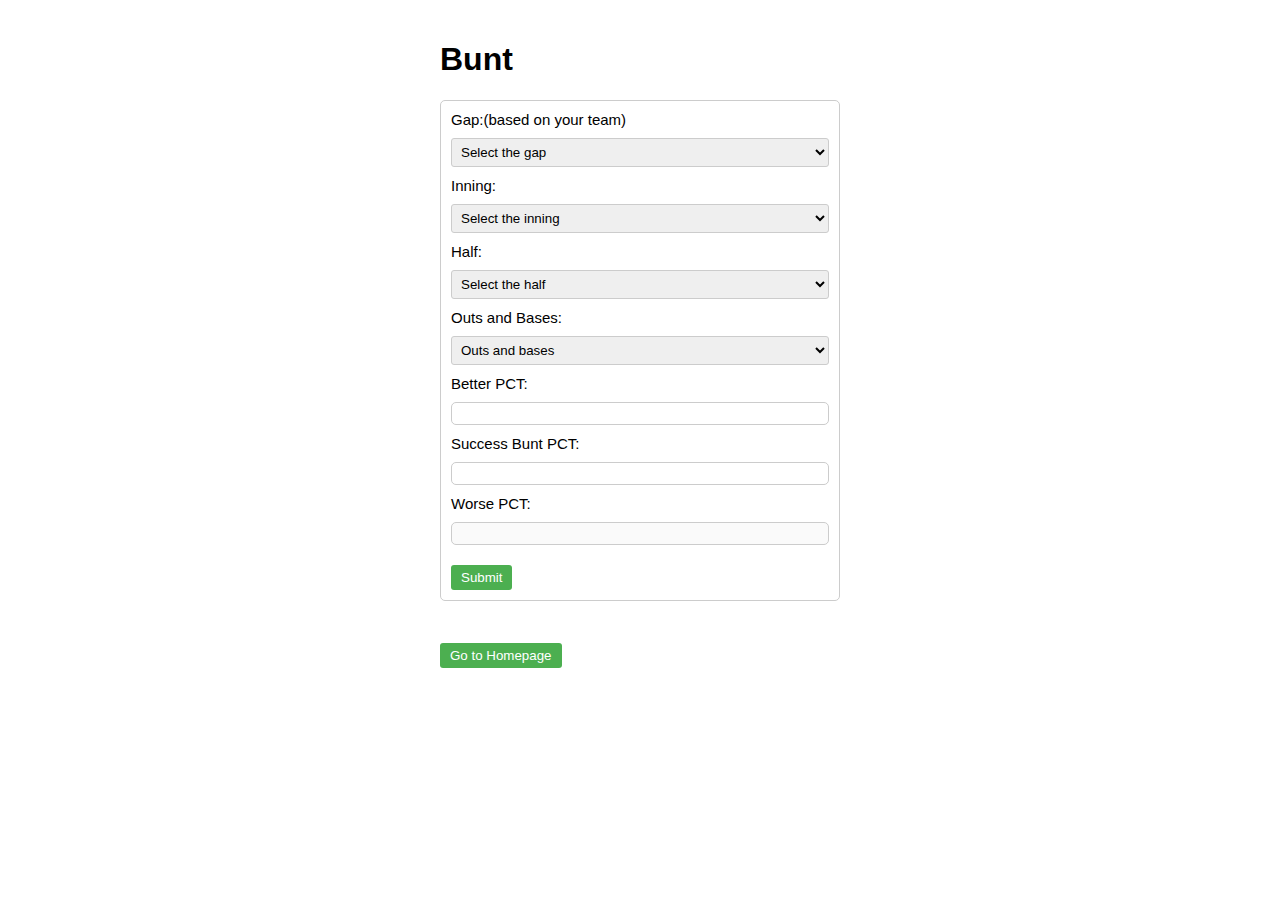
==== bunt.html @ d6dcd476 "Add files via upload" ====
<!DOCTYPE html>
<html>
<head>
    <title>Page 1</title>
    <link rel="stylesheet" href="styles.css">
</head>
<body>
    <h1>Bunt</h1>
    <form id="sumForm" onsubmit="return submitForm3()">
        <label for="gap">Gap:(based on your team)</label>
        <select id="gap" name="gap" required>
            <option value="">Select the gap</option>
            <option value="5">-3</option>
            <option value="6">-2</option>
            <option value="7">-1</option>
            <option value="8">0</option>
            <option value="9">1</option>
            <option value="10">2</option>
            <option value="11">3</option>
        </select>

        <label for="inning">Inning:</label>
        <select id="inning" name="inning" required>
            <option value="">Select the inning</option>
            <option value="1">1</option>
            <option value="2">2</option>
            <option value="3">3</option>
            <option value="4">4</option>
            <option value="5">5</option>
            <option value="6">6</option>
            <option value="7">7</option>
            <option value="8">8</option>
            <option value="9">9</option>
        </select>

        <label for="half">Half:</label>
        <select id="half" name="half" required>
            <option value="">Select the half</option>
            <option value="0">top</option>
            <option value="1">bottom</option>
        </select>

        <label for="cond">Outs and Bases:</label>
        <select id="cond" name="cond" required>
            <option value="">Outs and bases</option>
            <option value="0">0 out 1</option>
            <option value="1">1 out 1</option>
            <option value="2">0 out 12</option>
            <option value="3">0 out 2</option>
        </select>

        <label for="value1">Better PCT:</label>
        <input type="number" id="better" name="better" min="0" max="100" required oninput="calculateValue3()"><br>

        <label for="value2">Success Bunt PCT:</label>
        <input type="number" id="success" name="success" min="0" max="100" required oninput="calculateValue3()"><br>

        <label for="value3">Worse PCT:</label>
        <input type="number" id="worse" name="worse" disabled><br>

        <button type="submit">Submit</button>
    </form>
    <div id="results"></div>
    <button onclick="goToPage('homepage.html')">Go to Homepage</button>
    <script>
        function calculateValue3() {
            const value1 = parseFloat(document.getElementById('better').value);
            const value2 = parseFloat(document.getElementById('success').value);

            const value3 = 100 - value1 - value2;
            document.getElementById('worse').value = value3;
        }

        document.getElementById('sumForm').addEventListener('submit', function(event) {
            const value3 = parseFloat(document.getElementById('worse').value);
            if (value3 < 0) {
                alert("Value 3 should be greater than or equal to 0.");
                event.preventDefault(); // Prevent form submission if value3 is less than 0
            }
        });
    </script>
    <script src="script.js"></script>
</body>
</html>
---- styles.css ----
/* Add some basic styling to make the form look presentable */
body {
    font-family: Arial, sans-serif;
    max-width: 400px;
    margin: 0 auto;
    padding: 20px;
}
form {
    padding: 10px;
    border: 1px solid #ccc;
    border-radius: 5px;
}
label {
    display: block;
    margin-bottom: 10px;
    font-size: 15px;
}
select {
    width: 100%;
    padding: 5px;
    margin-bottom: 10px;
    border: 1px solid #ccc;
    border-radius: 3px;
}
button {
    margin-top: 10px;
    padding: 5px 10px;
    background-color: #4CAF50;
    color: white;
    border: none;
    border-radius: 3px;
    cursor: pointer;
}

button:hover {
    background-color: #45a049; /* New background color on hover */
    box-shadow: 0 0 5px rgba(0, 0, 0, 0.3); /* Add a subtle shadow effect on hover */
    transform: scale(1.05); /* Slightly scale up the button on hover */
  }
  
#results {
    visibility: hidden;
    margin-top: 10px;
    padding: 10px;
    border: 1px solid #ccc;
    border-radius: 5px;
    background-color: #f9f9f9;
}

#results br {
    display: block;
    content: " ";
}

input[type="number"] {
    width: 100%;
    padding: 5px;
    border: 1px solid #ccc;
    border-radius: 5px;
    box-sizing: border-box;
    font-size: 10px;
    margin-bottom: 10px;
  }
  
  input[type="number"]:focus {
    outline: none;
    border-color: #007bff;
    box-shadow: 0 0 5px rgba(0, 123, 255, 0.5);
  }
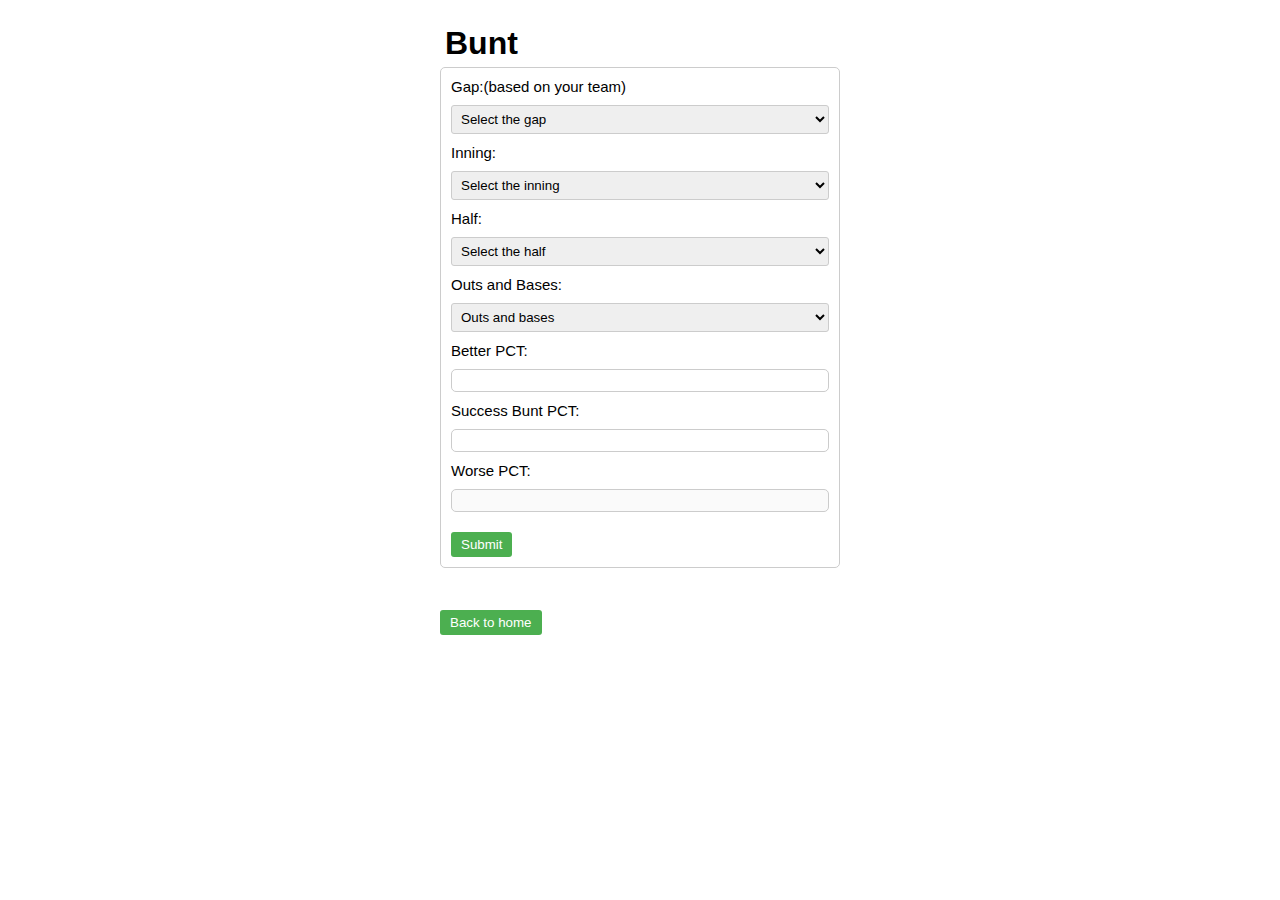
==== commit a82a350f: "Add files via upload" ====
--- a/bunt.html
+++ b/bunt.html
@@ -61,7 +61,7 @@
         <button type="submit">Submit</button>
     </form>
     <div id="results"></div>
-    <button onclick="goToPage('homepage.html')">Go to Homepage</button>
+    <button onclick="goToPage('index.html')">Back to home</button>
     <script>
         function calculateValue3() {
             const value1 = parseFloat(document.getElementById('better').value);
--- a/styles.css
+++ b/styles.css
@@ -1,9 +1,11 @@
-/* Add some basic styling to make the form look presentable */
 body {
     font-family: Arial, sans-serif;
     max-width: 400px;
     margin: 0 auto;
     padding: 20px;
+}
+h1 {
+    margin: 5px; 
 }
 form {
     padding: 10px;
@@ -33,11 +35,11 @@
 }
 
 button:hover {
-    background-color: #45a049; /* New background color on hover */
-    box-shadow: 0 0 5px rgba(0, 0, 0, 0.3); /* Add a subtle shadow effect on hover */
-    transform: scale(1.05); /* Slightly scale up the button on hover */
+    background-color: #45a049; 
+    box-shadow: 0 0 5px rgba(0, 0, 0, 0.3); 
+    transform: scale(1.05); 
   }
-  
+
 #results {
     visibility: hidden;
     margin-top: 10px;
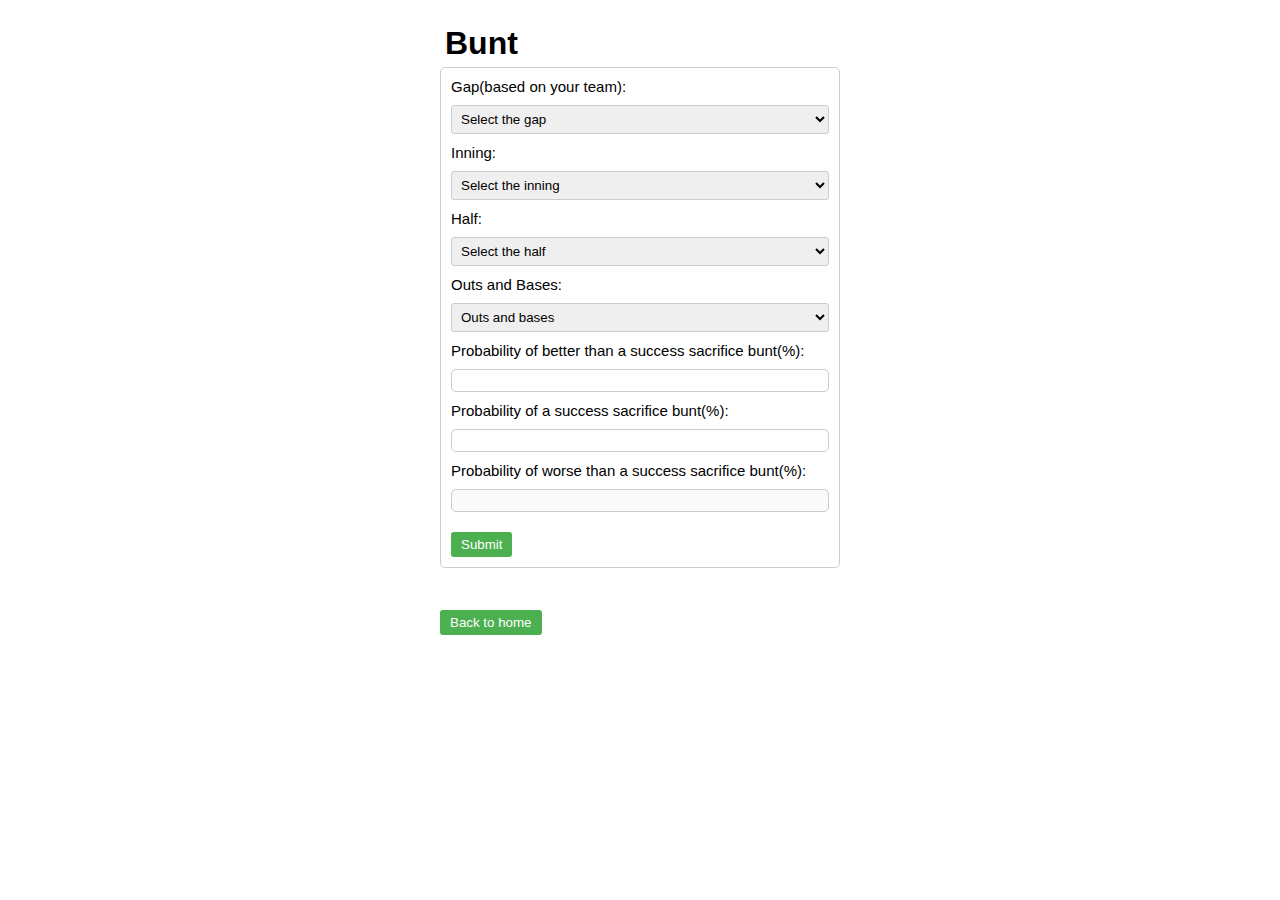
==== commit 0ea16f7c: "Add files via upload" ====
--- a/bunt.html
+++ b/bunt.html
@@ -7,16 +7,16 @@
 <body>
     <h1>Bunt</h1>
     <form id="sumForm" onsubmit="return submitForm3()">
-        <label for="gap">Gap:(based on your team)</label>
+        <label for="gap">Gap(based on your team):</label>
         <select id="gap" name="gap" required>
             <option value="">Select the gap</option>
-            <option value="5">-3</option>
-            <option value="6">-2</option>
-            <option value="7">-1</option>
-            <option value="8">0</option>
-            <option value="9">1</option>
-            <option value="10">2</option>
-            <option value="11">3</option>
+            <option value="5">down by 3</option>
+            <option value="6">down by 2</option>
+            <option value="7">down by 1</option>
+            <option value="8">tie</option>
+            <option value="9">lead by 1</option>
+            <option value="10">lead by 2</option>
+            <option value="11">lead by 3</option>
         </select>
 
         <label for="inning">Inning:</label>
@@ -43,19 +43,19 @@
         <label for="cond">Outs and Bases:</label>
         <select id="cond" name="cond" required>
             <option value="">Outs and bases</option>
-            <option value="0">0 out 1</option>
-            <option value="1">1 out 1</option>
-            <option value="2">0 out 12</option>
-            <option value="3">0 out 2</option>
+            <option value="0">0 out 1 on base</option>
+            <option value="1">1 out 1 on base</option>
+            <option value="2">0 out 12 on base</option>
+            <option value="3">0 out 2 on base</option>
         </select>
 
-        <label for="value1">Better PCT:</label>
+        <label for="value1">Probability of better than a success sacrifice bunt(%):</label>
         <input type="number" id="better" name="better" min="0" max="100" required oninput="calculateValue3()"><br>
 
-        <label for="value2">Success Bunt PCT:</label>
+        <label for="value2">Probability of a success sacrifice bunt(%):</label>
         <input type="number" id="success" name="success" min="0" max="100" required oninput="calculateValue3()"><br>
 
-        <label for="value3">Worse PCT:</label>
+        <label for="value3">Probability of worse than a success sacrifice bunt(%):</label>
         <input type="number" id="worse" name="worse" disabled><br>
 
         <button type="submit">Submit</button>
